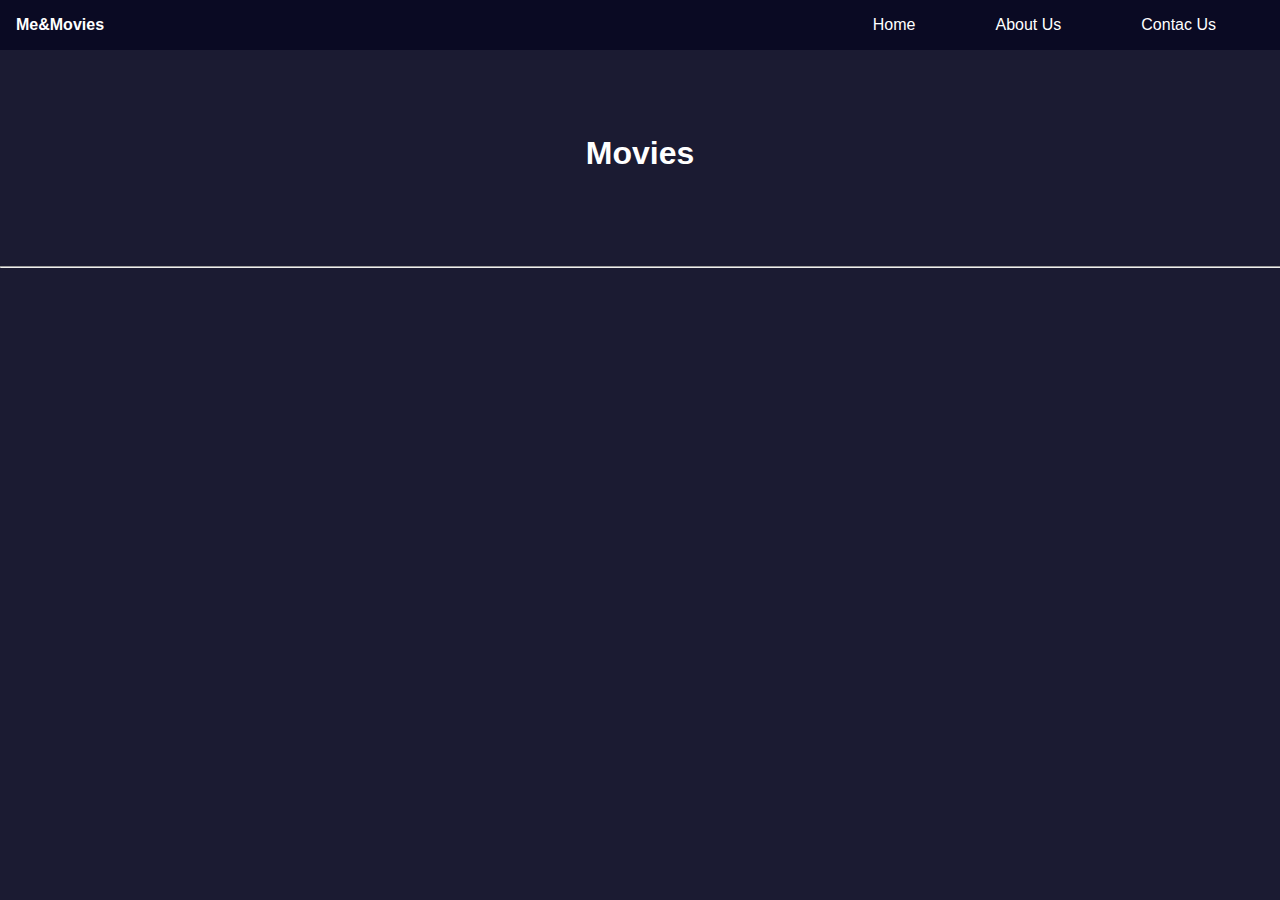
==== index.html @ ad41016b "first" ====
<!DOCTYPE html>
<html lang="en">
  <head>
    <meta charset="UTF-8" />
    <meta name="viewport" content="width=device-width, initial-scale=1.0" />
    <title>Me&Movies</title>
    <link rel="stylesheet" type="text/css" href="/css/styles.css" />
    <script src="/js/main.js"></script>
  </head>
  <body onload="fetchMovies()">
    <header>
      <nav class="navBar">
        <div class="logo"><strong>Me&Movies</strong></div>
        <ul class="navList">
          <li class="navBarLinks">Home</li>
          <li class="navBarLinks">About Us</li>
          <li class="navBarLinks">Contac Us</li>
        </ul>
      </nav>
    </header>
    <main>
      <div class="containerMain">
        <h1 class="headingH1">Movies</h1>
        <hr />
        <table id="moviesTable"></table>
      </div>
    </main>
    
  </body>
</html>
---- css/styles.css ----
body{
    margin:0;
    padding:0;
    background-color: #1b1b32;
    font-family:Lato,sans-serif;
}
.navBar{
    display: flex;
    width: 100%;
    align-items: center;
    background-color: #0a0a23;
    color: white;
    justify-content: space-between;
    height: auto;
}

.logo{
    padding: 1em;
}

.navBarLinks {
    margin-right: 3em;
    padding: 1em;
}
.navBarLinks:hover{

    color:black;
    background-color: white;
    cursor: pointer;

}
.navList{
    display: flex;
    list-style: none;
    margin: 0;
}
.containerMain{
    display: flex;
    align-items: center;
    flex-direction: column;
}
#moviesTable{
    padding:2em;
    color:white;
}
td {
    padding: 2em;
}

.headingH1{
    color: white;
    padding: 2em;

}
hr{
    width: 100%;
}
table{
    margin: 4em;
}
.idCol{
    display: none;
}
.movie{
    color:white;
    display: flex;
    flex-direction: column;
    align-items: center;

}
.movieList{
    list-style: none;
    padding: 2em;
    margin: 0;
    align-self: flex-start;

}
.plotDv{
    padding:2em;
}
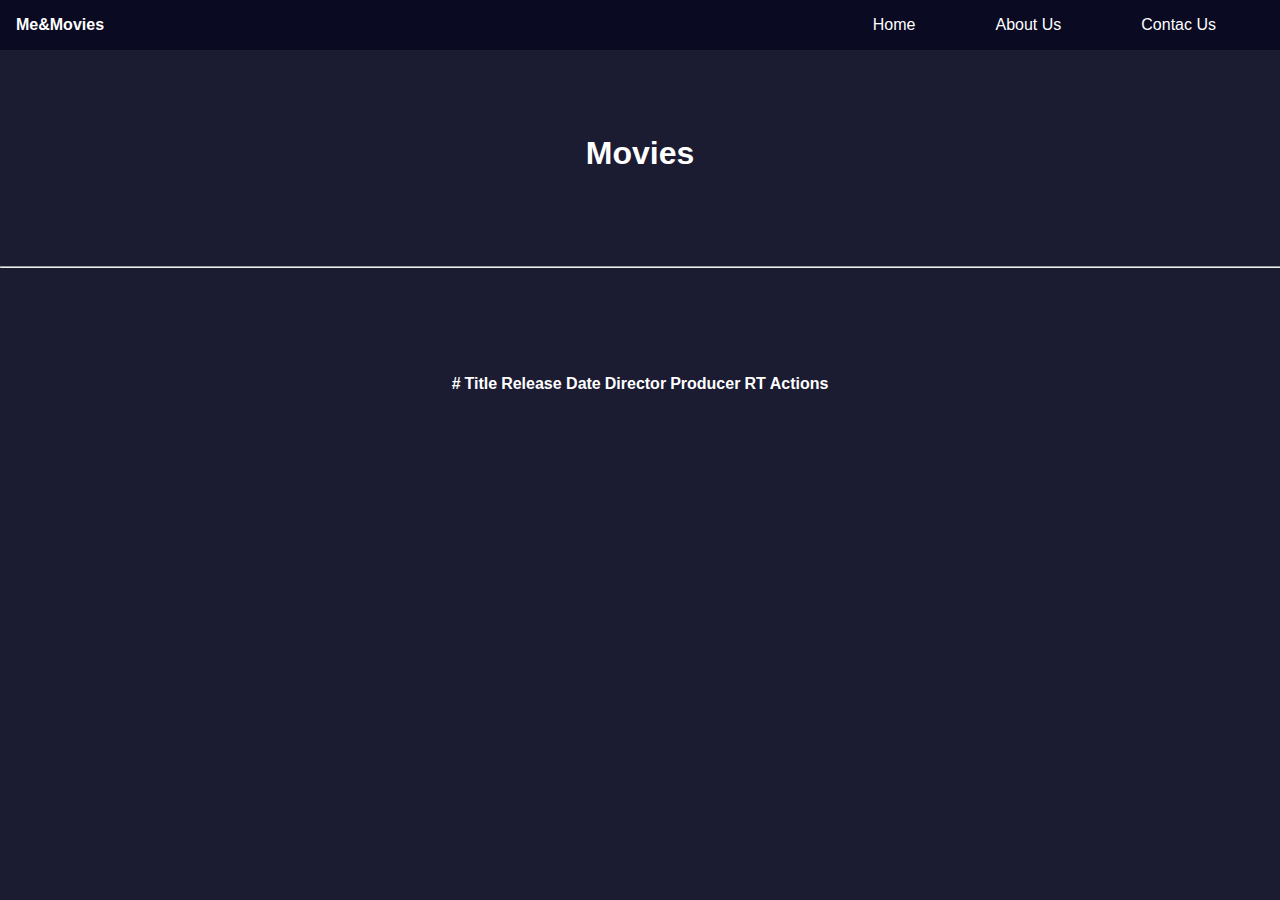
==== commit 6ec20082: "Purged All consoleLogs" ====
--- a/index.html
+++ b/index.html
@@ -22,7 +22,18 @@
       <div class="containerMain">
         <h1 class="headingH1">Movies</h1>
         <hr />
-        <table id="moviesTable"></table>
+        <table id="moviesTable">
+          <tr> 
+            <th>#</th>
+            <th class="idCol">Id</th>
+            <th>Title</th> 
+            <th>Release Date</th>
+            <th>Director</th> 
+            <th>Producer</th> 
+            <th>RT</th> 
+            <th>Actions</th>
+           </tr>
+        </table>
       </div>
     </main>
     
